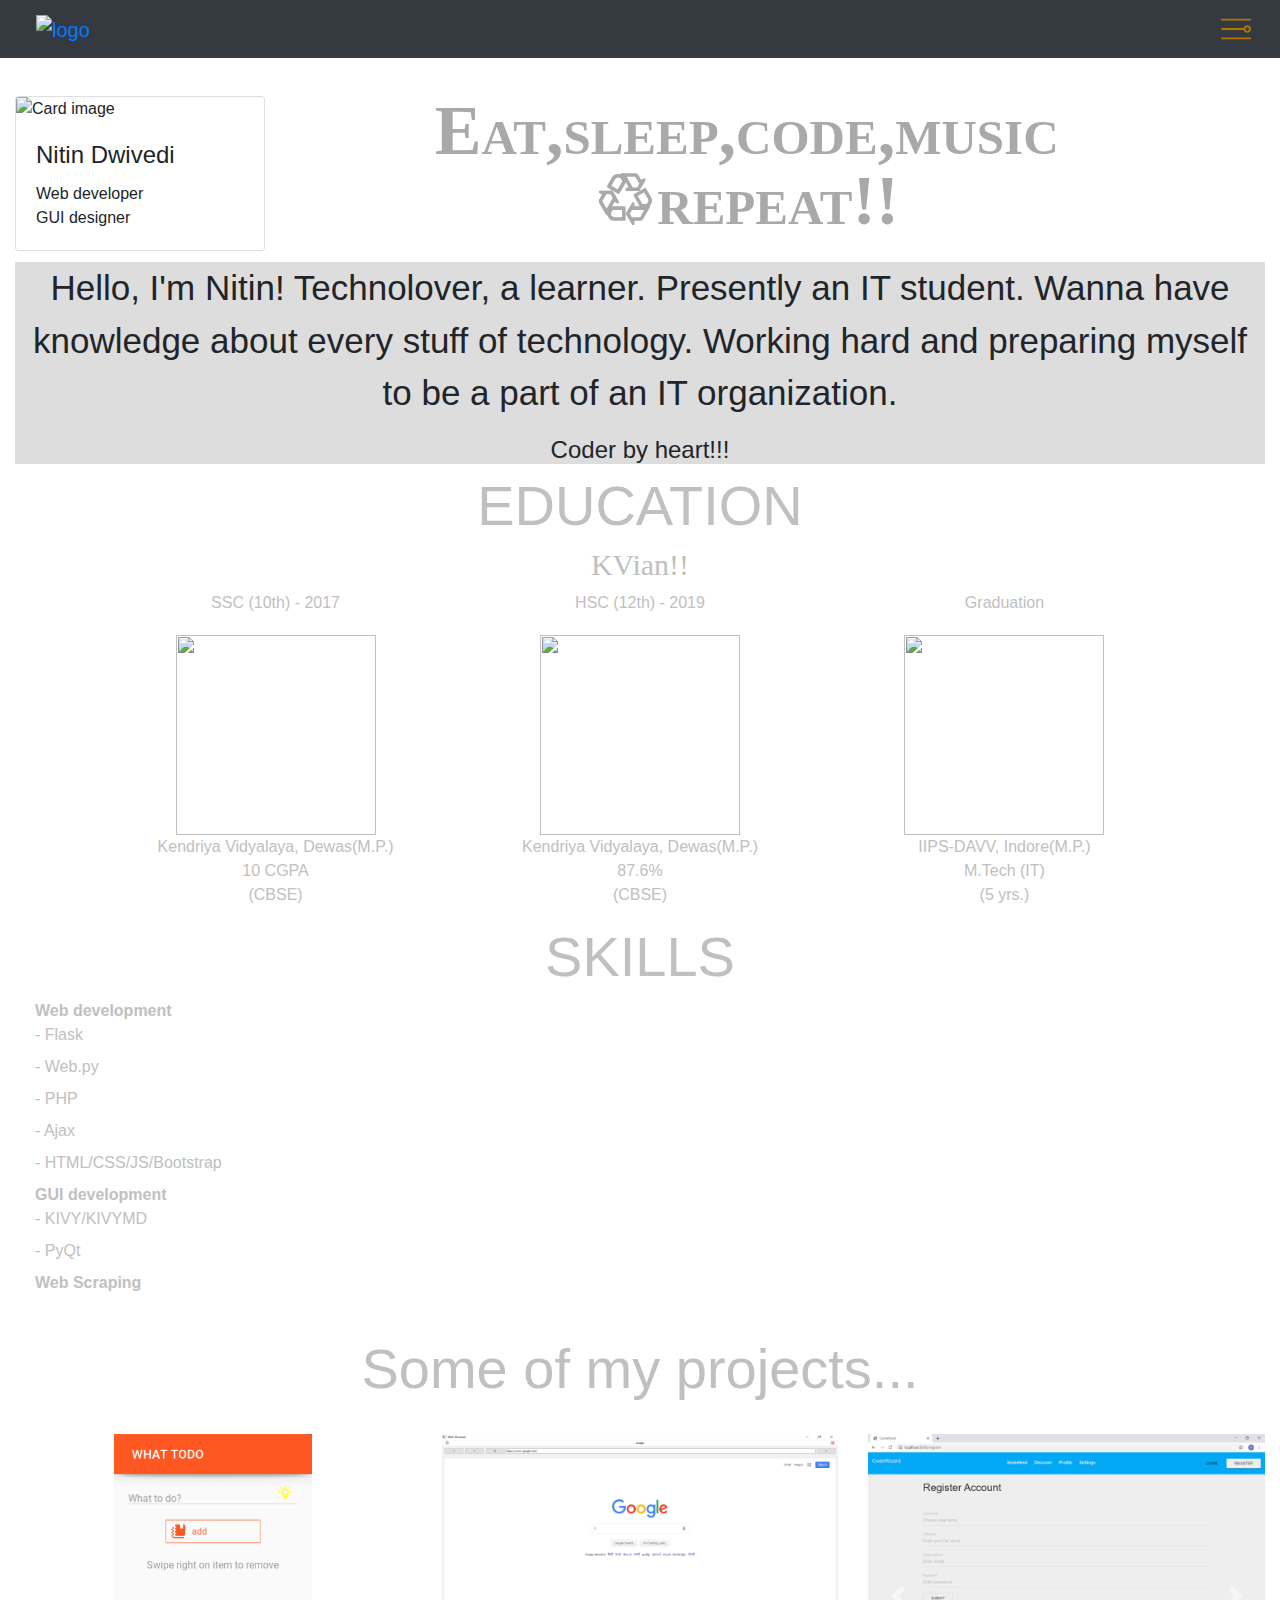
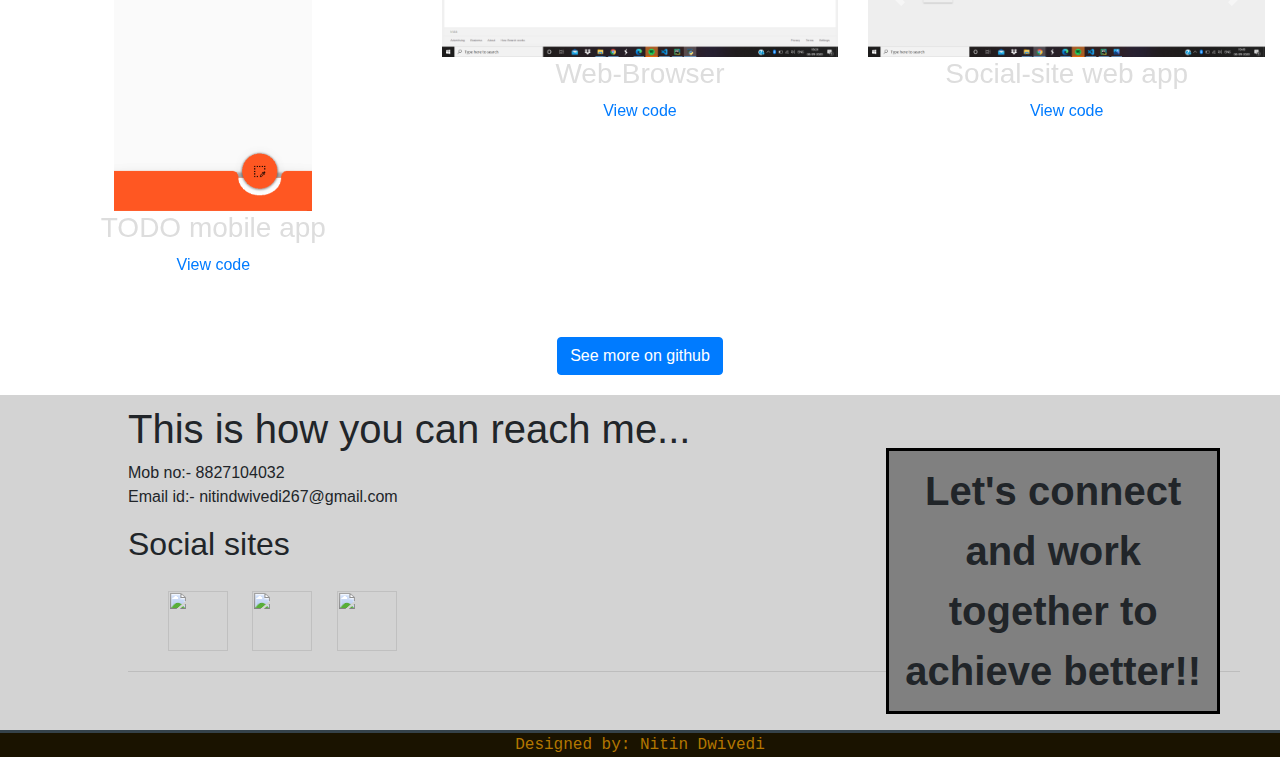
==== index.html @ 5f166754 "added projects" ====
<!DOCTYPE html>
<html lang="en" dir="ltr">
  <head>
    <meta charset="utf-8">
    <meta name="viewport" content="width=device-width,initial-scale=1">
    <meta name="description" content="affordable and professional web design">
    <meta name="keywords" content="web design,affordable web design,professional">
    <meta name="author" content="nitin dwivedi">
    <title>Nitin Dwivedi|Welcome</title>
    <link rel="stylesheet" href="./css/style.css">
    <link rel="stylesheet" href="./css/bootstrap.css">
    <link rel="stylesheet" href="./css/bootstrap-grid.css">
    <link rel="stylesheet" href="./css/bootstrap-grid.min.css">
    <link rel="stylesheet" href="./css/bootstrap.min.css">
    <link rel="stylesheet" href="./css/bootstrap-reboot.css">
    <link rel="stylesheet" href="./css/bootstrap-reboot.min.css">

    <link rel="stylesheet" href="https://maxcdn.bootstrapcdn.com/bootstrap/4.5.2/css/bootstrap.min.css">
    <script src="https://ajax.googleapis.com/ajax/libs/jquery/3.5.1/jquery.min.js"></script>
    <script src="https://cdnjs.cloudflare.com/ajax/libs/popper.js/1.16.0/umd/popper.min.js"></script>
    <script src="https://maxcdn.bootstrapcdn.com/bootstrap/4.5.2/js/bootstrap.min.js"></script>
  </head>
  <body data-spy="scroll">
    <nav class="navbar" role="navigation">
      <div class="navbar navbar-default bg-dark fixed-top">
        <div class="navbar-header">
          <a href="#" class="navbar-brand"><img src="./image/logo4.png" width="50%" alt="logo"></a>
        </div>
        <button class="navbar-toggler" type="button" data-toggle="collapse" data-target="#collapsenav">
          <span class="navbar-toggler-icon"></span>
        </button>
        <div class="collapse navbar-collapse" id="collapsenav">
          <ul class="navbar-nav">
            <li><a class="nav-item nav-link" href="#edu">EDUCATION & SKILLS</a></li>
            <li><a class="nav-item nav-link" href="#projects">PROJECTS</a></li>
            <li><a class="nav-item nav-link" href="#cont">CONTACT</a></li>
          </ul>
        </div>
      </div>
    </nav>

    <div class="container-fluid mx-auto" style="margin-bottom: 10px;">
      <div class="row">
        <div class="col-md-2">
          <div class="card" style="width:250px">
            <img class="card-img-top" src="./image/profile2.jpg" alt="Card image" style="width:100%">
            <div class="card-body">
              <h4 class="card-title">Nitin Dwivedi</h4>
              <p class="card-text">Web&nbsp;developer<br>GUI&nbsp;designer</p>
            </div>
          </div>
        </div>
        <div class="col-md-10">
            <p>Eat,sleep,code,music<br>&#9842;repeat!!</p>
        </div>
      </div>

      <div class="content" style="margin-top:10px;">
        <p>Hello, I'm Nitin! Technolover, a learner. Presently an IT student. Wanna have knowledge about every stuff of technology. Working hard and preparing myself to be a part of an IT organization.</p>
        <h4>Coder by heart!!!</h4>
      </div>
  


      <!--Education column-->


      <div class="edu-container" id="edu">
        <div class="education">
          <h1 class="headline display-4">EDUCATION</h1>
            <h3 class="school">KVian!!</h3><p class="tenth">SSC (10th) - 2017 <br> <img src="./image/kvs-logo2.png"> <br>Kendriya Vidyalaya, Dewas(M.P.) <br>10 CGPA <br>(CBSE)</p>
            <p class="tewlth">HSC (12th) - 2019 <br> <img src="./image/kvs-logo2.png"> <br>Kendriya Vidyalaya, Dewas(M.P.) <br>87.6% <br>(CBSE)</p>
            <p class="graduation">Graduation <br> <img src="./image/davv-logo2.png"> <br>IIPS-DAVV, Indore(M.P.)<br>M.Tech (IT) <br>(5 yrs.)</p>
        </div>
        <h1 class="headline display-4">SKILLS</h1>
          <div class="main">
            <dl>
              <dt>Web development</dt>
                <dd> - Flask</dd>
                <dd> - Web.py</dd>
                <dd> - PHP</dd>
                <dd> - Ajax</dd>
                <dd> - HTML/CSS/JS/Bootstrap</dd>
              <dt>GUI development</dt>
                <dd> - KIVY/KIVYMD</dd>
                <dd> - PyQt</dd>
              <dt>Web Scraping</dt>
            </dl>
          </div>
      </div>

          
    <!--projects-->

    
      <h1 class="headline display-4 edu-container" id="projects">Some of my projects...</h1><br>
      <div class="row">
        <div class="col-md-4 mx-auto">
          <div class="t300-px-wide mx-auto">
          <div id="carouselIndicators" class="carousel slide" data-ride="carousel">
            <ol class="carousel-indicators">
              <li data-target="#carouselIndicators" data-slide-to="0" class="active"></li>
              <li data-target="#carouselIndicators" data-slide-to="1"></li>
              <li data-target="#carouselIndicators" data-slide-to="2"></li>
            </ol>
            <div class="carousel-inner">
              <div class="carousel-item active">
                <img class="d-block w-50 mx-auto" src="./image/Screenshot (72).png" alt="First slide">
                <div class="caraousel-caption d-md-block">
                  <h3>TODO mobile app</h3>
                  <p><a href="https://github.com/NitinDwivedi1/ToDo_MobileApp">View code</a></p>
                </div>
              </div>
              <div class="carousel-item">
                <img class="d-block w-50 mx-auto" src="./image/Screenshot (73).png" alt="Second slide">
                <div class="caraousel-caption">
                  <h3>TODO mobile app</h3>
                  <p><a href="https://github.com/NitinDwivedi1/ToDo_MobileApp">View code</a></p>
                </div>
              </div>
              <div class="carousel-item">
                <img class="d-block w-50 mx-auto" src="./image/Screenshot (74).png" alt="Third slide">
                <div class="caraousel-caption">
                  <h3>TODO mobile app</h3>
                  <p><a href="https://github.com/NitinDwivedi1/ToDo_MobileApp">View code</a></p>
                </div>
              </div>
            </div>
            <a class="carousel-control-prev" href="#carouselIndicators" role="button" data-slide="prev">
              <span class="carousel-control-prev-icon" aria-hidden="true"></span>
              <span class="sr-only">Previous</span>
            </a>
            <a class="carousel-control-next" href="#carouselIndicators" role="button" data-slide="next">
              <span class="carousel-control-next-icon" aria-hidden="true"></span>
              <span class="sr-only">Next</span>
            </a>
          </div>
        </div>
        </div>

        <!--carousel2-->
        <div class="col-md-4 mx-auto">
          <div class="t300-px-wide mx-auto">
          <div id="carouselIndicators2" class="carousel slide" data-ride="carousel">
            <ol class="carousel-indicators">
              <li data-target="#carouselIndicators2" data-slide-to="0" class="active"></li>
              <li data-target="#carouselIndicators2" data-slide-to="1"></li>
              <li data-target="#carouselIndicators2" data-slide-to="2"></li>
            </ol>
            <div class="carousel-inner">
              <div class="carousel-item active">
                <img class="d-block w-100 mx-auto" src="./image/Screenshot (75).png" alt="First slide">
                <div class="caraousel-caption d-md-block">
                  <h3>Web-Browser</h3>
                  <p><a href="https://github.com/NitinDwivedi1/web-browser">View code</a></p>
                </div>
              </div>
              <div class="carousel-item">
                <img class="d-block w-100 mx-auto" src="./image/Screenshot (76).png" alt="Second slide">
                <div class="caraousel-caption">
                  <h3>Web-Browser</h3>
                  <p><a href="https://github.com/NitinDwivedi1/web-browser">View code</a></p>
                </div>
              </div>
              <div class="carousel-item">
                <img class="d-block w-100 mx-auto" src="./image/Screenshot (77).png" alt="Third slide">
                <div class="caraousel-caption">
                  <h3>Web-Browser</h3>
                  <p><a href="https://github.com/NitinDwivedi1/web-browser">View code</a></p>
                </div>
              </div>
            </div>
            <a class="carousel-control-prev" href="#carouselIndicators2" role="button" data-slide="prev">
              <span class="carousel-control-prev-icon" aria-hidden="true"></span>
              <span class="sr-only">Previous</span>
            </a>
            <a class="carousel-control-next" href="#carouselIndicators2" role="button" data-slide="next">
              <span class="carousel-control-next-icon" aria-hidden="true"></span>
              <span class="sr-only">Next</span>
            </a>
          </div>
        </div>
        </div>

        <!--carousel3-->
        <div class="col-md-4 mx-auto">
          <div class="t300-px-wide mx-auto">
          <div id="carouselIndicators3" class="carousel slide" data-ride="carousel">
            <ol class="carousel-indicators">
              <li data-target="#carouselIndicators3" data-slide-to="0" class="active"></li>
              <li data-target="#carouselIndicators3" data-slide-to="1"></li>
              <li data-target="#carouselIndicators3" data-slide-to="2"></li>
            </ol>
            <div class="carousel-inner">
              <div class="carousel-item active">
                <img class="d-block w-100 mx-auto" src="./image/Screenshot (80).png" alt="First slide">
                <div class="caraousel-caption d-md-block">
                  <h3>Social-site web app</h3>
                  <p><a href="https://github.com/NitinDwivedi1/social_site_project">View code</a></p>
                </div>
              </div>
              <div class="carousel-item">
                <img class="d-block w-100 mx-auto" src="./image/Screenshot (78).png" alt="Second slide">
                <div class="caraousel-caption">
                  <h3>Social-site web app</h3>
                  <p><a href="https://github.com/NitinDwivedi1/social_site_project">View code</a></p>
                </div>
              </div>
              <div class="carousel-item">
                <img class="d-block w-100 mx-auto" src="./image/Screenshot (79).png" alt="Third slide">
                <div class="caraousel-caption">
                  <h3>Social-site web app</h3>
                  <p><a href="https://github.com/NitinDwivedi1/social_site_project">View code</a></p>
                </div>
              </div>
            </div>
            <a class="carousel-control-prev" href="#carouselIndicators3" role="button" data-slide="prev">
              <span class="carousel-control-prev-icon" aria-hidden="true"></span>
              <span class="sr-only">Previous</span>
            </a>
            <a class="carousel-control-next" href="#carouselIndicators3" role="button" data-slide="next">
              <span class="carousel-control-next-icon" aria-hidden="true"></span>
              <span class="sr-only">Next</span>
            </a>
          </div>
        </div>
        </div>


      </div>
      <div class="gitprojbutton">
        <br><a class="btn btn-primary" role="button" href="https://github.com/NitinDwivedi1?tab=repositories">See more on github</a>
      </div>
    </div>


    <!--contact-->


    <div class="contact" id="cont">
      <h1>This is how you can reach me...</h1>
      <p>Mob no:- 8827104032 <br> Email id:- nitindwivedi267@gmail.com</p>
      <h2>Social sites</h2>
      <ul id="social_icons">
        <li><a href="https://www.linkedin.com/in/nitin-dwivedi-834972192/"><img src="./image/linkedin (1).svg"></a></li>
        <li><a href="https://github.com/NitinDwivedi1"><img src="./image/github.png"></a></li>
        <li><a href="https://www.instagram.com/nitin_one_and_only/?hl=en"><img src="./image/insta.svg"></a></li>
      </ul>
      <hr>
      <aside class="side_line">
        <p>Let's connect and work together to achieve better!!</p>
      </aside>
    </div>


    <footer class="mt-auto">
     <p>Designed by: Nitin Dwivedi</p>
    </footer>
  </body>
</html>
---- css/style.css ----
html{
  scroll-behavior: smooth;
}

body{
  font: 15px/1.5 arial,helvetica,sans-serif;
  padding: 0;
  padding-top: 60px;
  margin: 0;
  background-color:#f4f4f4;
  overflow-x: hidden;
}
/*header*/

.navbar .navbar-nav > li > a{
  color: #b37700;
  text-decoration: none;
  font-size: 20px;
}
.navbar .navbar-nav > li > a.active{
  font-weight: bold;
}
.navbar-brand{
  margin-left: 20px;
}
.navbar .navbar-toggler-icon {
  background-image: url("../image/toggle-icon.svg");
  }
 .container-fluid > .row > .col-md-10 > p{
  color: #a9a9a9;
  font-size: 70px;
  font-family:cursive;
  font-variant: small-caps;
  font-weight: bold;
  text-align: center;
  line-height:1;
}
/*middle content*/
.container-fluid{
  padding-top: 20px;
  background:url("../image/bg-pic11.jpg")no-repeat ;
  background-position: center;
  background-size: cover;
  height: 100%;
  padding-bottom: 10px;
  
}
.container-fluid > .gitprojbutton{
  text-align: center;
}
.edu-container{
  color: #c0c0c0;
}
/*main content*/
.content{
  font-size: 35px;
  text-align: center;
  margin-top: -20px;
  margin-bottom: 0px;
  padding: 0 20 0 20;
  background-color: #ddd;

  background-position: center;
  background-size: cover;
}
  /*footer*/
footer{
  background-color:#1a1300;
  font: 20px;
  font-family: monospace;
  border-top: #35424a 3px solid;
  text-align: center;
}
footer > p{
  color: #b37700;
}
/*2nd page*/
.education{
  text-align: center;
}
.school h3 {
  text-align: center;
}
.headline {
  font-size: 50px;
  font-weight: bold;
  text-align: center;
}
.school{
  font-family: cursive;
  font-size: 30px;
  font-weight: 200;

}

.education p  {
  display: inline-block;
  list-style-type: none;
  text-align: center;
}
.education p  img{
  width: 200px;
  height: 200px;
  margin-right: 80px;
  margin-left: 80px;
  margin-top: 20px;
}
.main{
  margin-left: 20px;
  margin-bottom: 40px;
}
/*3rd page*/
.contact{
  background-color: #d3d3d3;
  padding-left: 10%;
  padding-right: 40px;
  margin:auto;
  overflow:hidden;
}
.contact{
  padding-top: 10px;
}
#social_icons{
  text-align: left;
  margin-bottom: 20px;
  margin-left:auto;
}
#social_icons li{
  display: inline-block;
  list-style-type: none;
}
#social_icons li a{
  border-bottom: none;
}
#social_icons li img{
  width:60px;
  height: 60px;
  margin-right: 20px;
  margin-top: 20px;
}
hr{
  height: 8px;
}
aside.side_line p {
  font-size: 40px;
  font-weight: bold;
  float: right;
  text-align:center;
  width: 30%;
  margin-top: -240px;
  margin-right: 20px;
  padding-top: 10px;
  padding-bottom: 10px;
  background-color: #808080;
  border: 3px solid black;
}
.caraousel-caption{
  text-align: center;
  color: #ddd;
  padding-bottom: 20px;
}

@media(max-width:780px) {
  .navbar-brand{
    margin-left: 7px;
  }  

  .navbar .navbar-nav > li > a{
      overflow-x: hidden;
      position: relative;
      font-size: inherit;

    }
  .container-fluid > .row > .col-md-10 > p{
    font-size: 40px;
  }
  .content{
    font-size: 20px;
  }
  .contact{
    padding-top: 10px;
  }
  aside.side_line p{
    float: none;
    width: auto;
    height: auto;
    margin-top: auto;
    margin-left: 40px;
  }
}
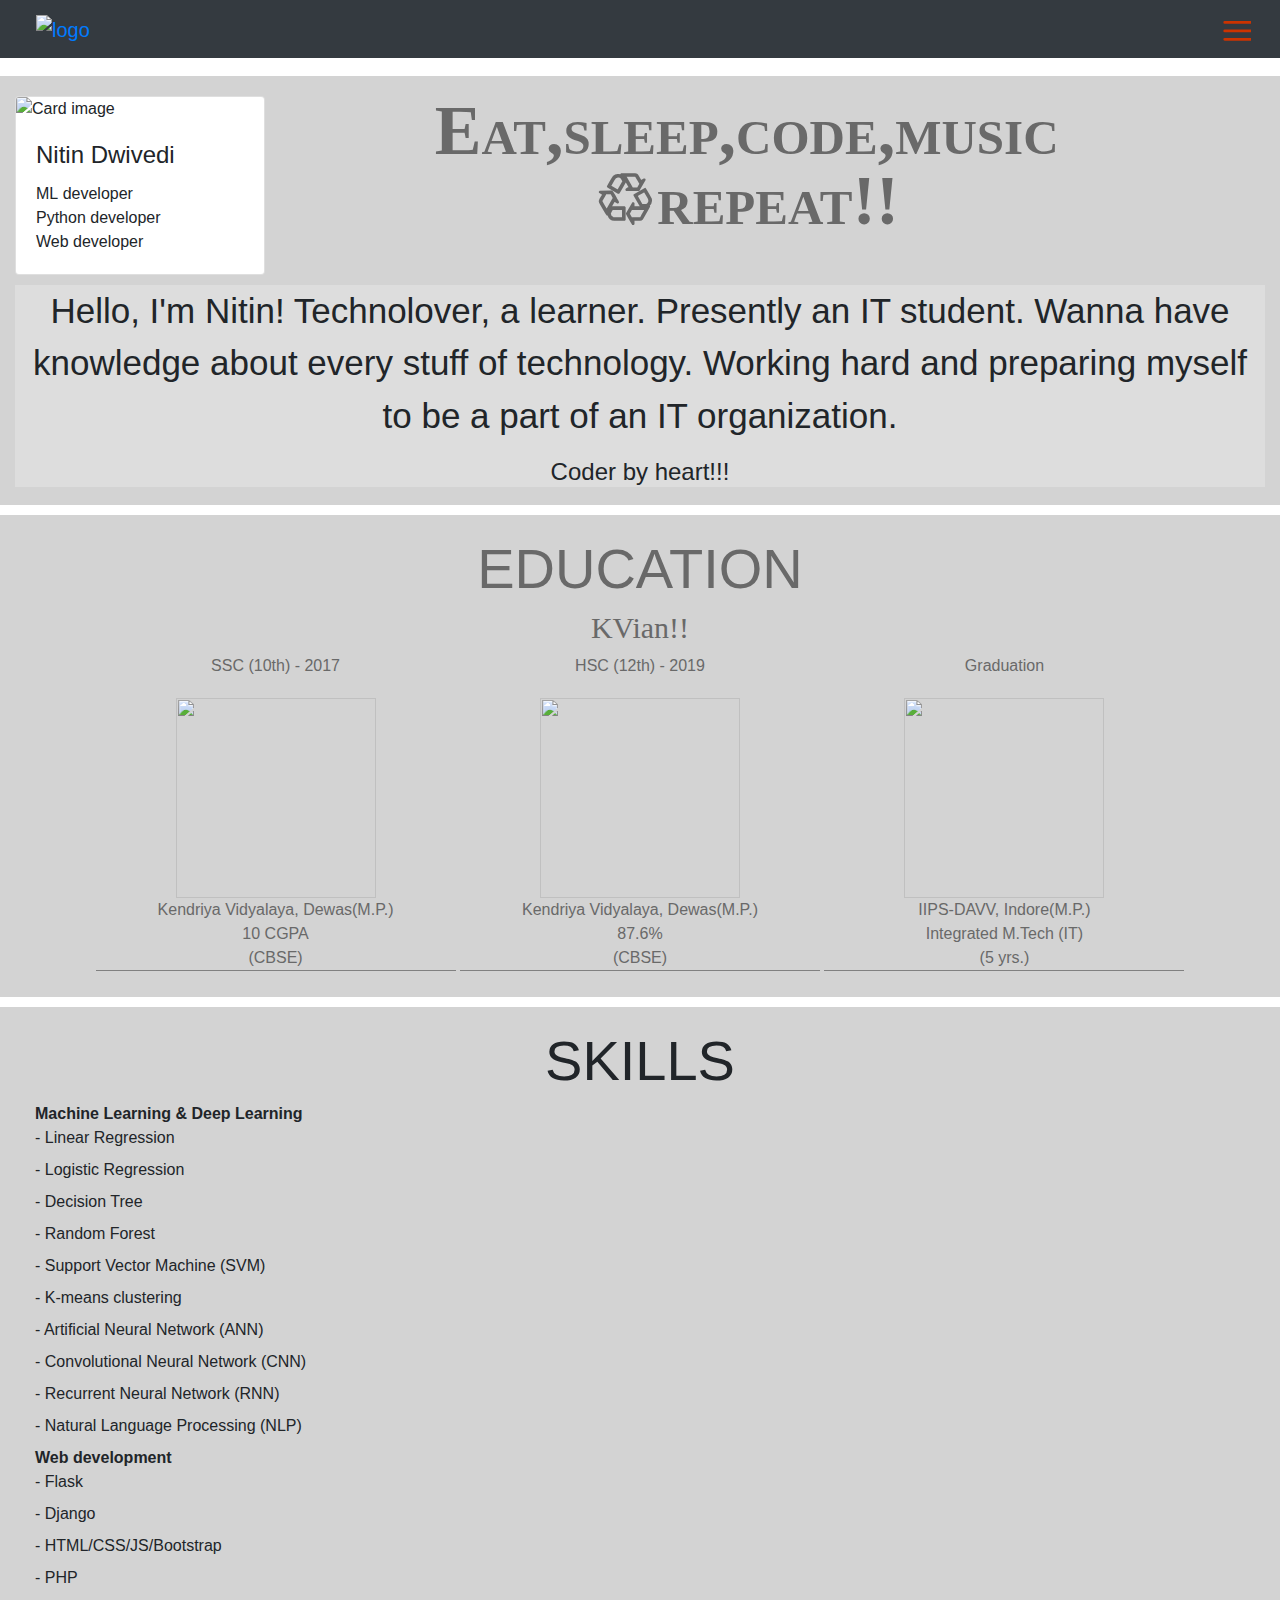
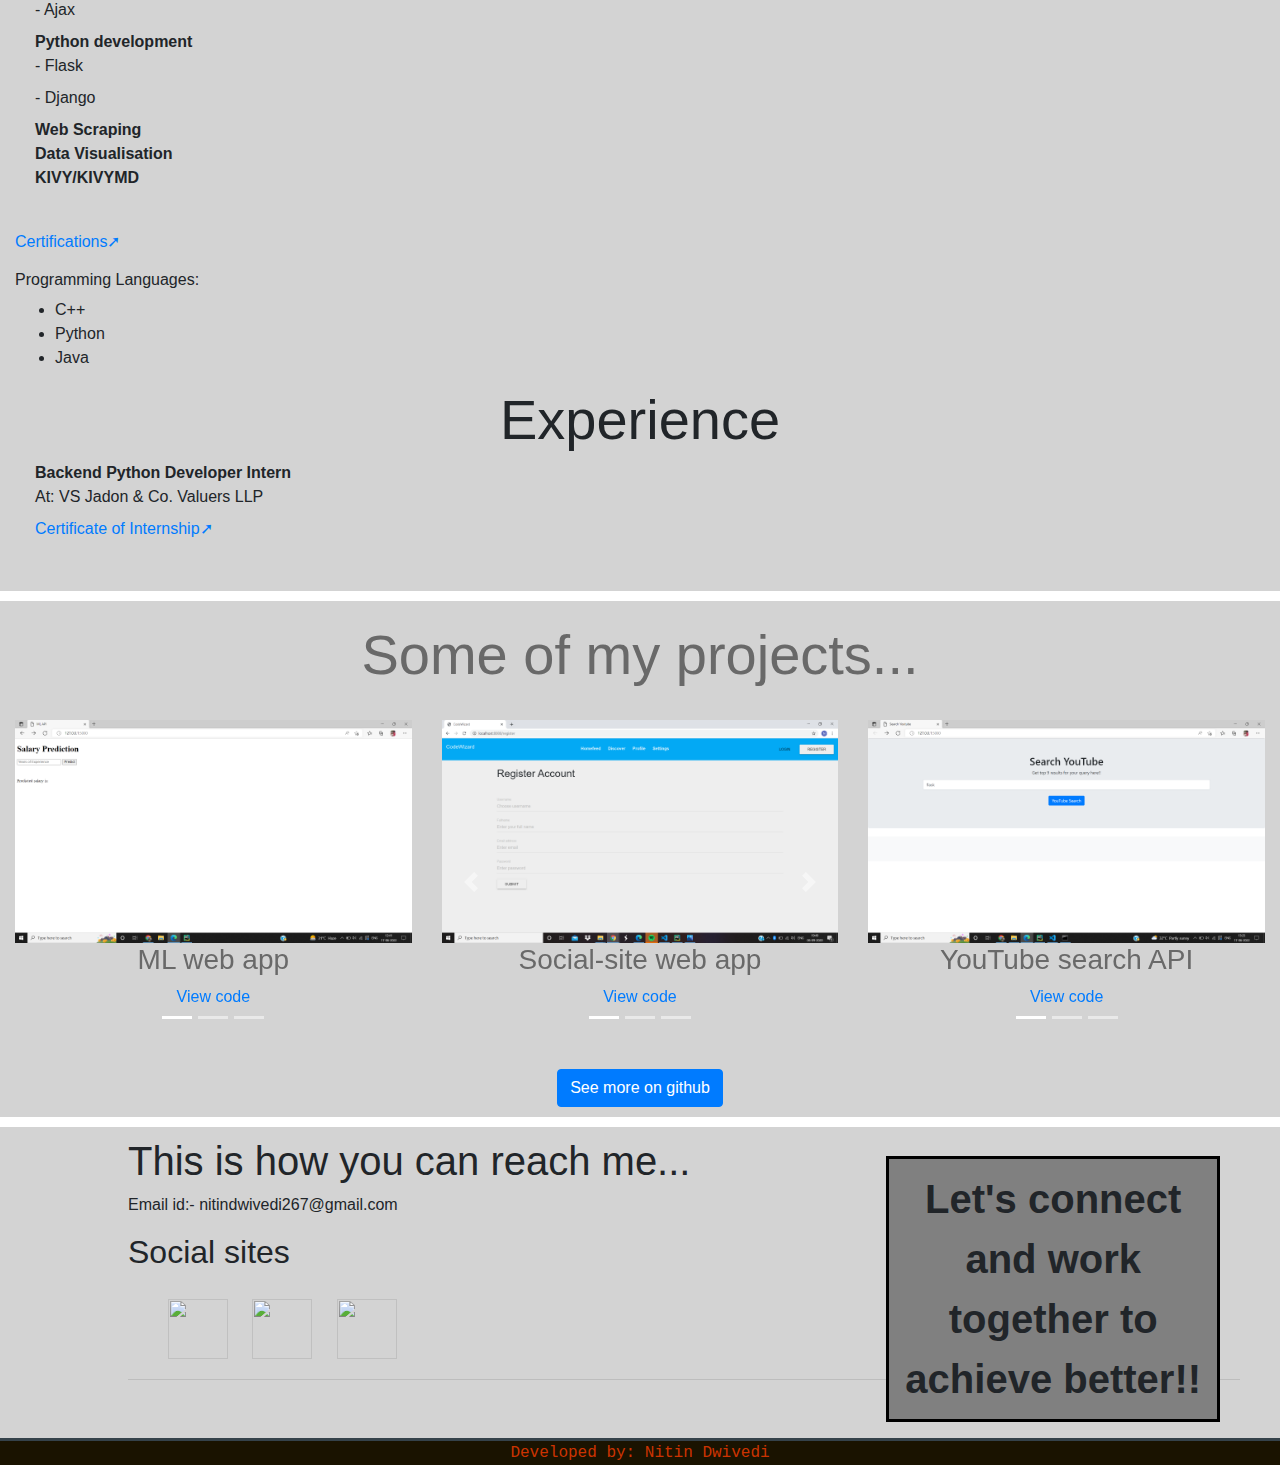
==== commit a39050d4: "updated skills" ====
--- a/index.html
+++ b/index.html
@@ -7,6 +7,7 @@
     <meta name="keywords" content="web design,affordable web design,professional">
     <meta name="author" content="nitin dwivedi">
     <title>Nitin Dwivedi|Welcome</title>
+    <link rel="icon" type="image/x-icon" href="./image/logo6.png">
     <link rel="stylesheet" href="./css/style.css">
     <link rel="stylesheet" href="./css/bootstrap.css">
     <link rel="stylesheet" href="./css/bootstrap-grid.css">
@@ -24,14 +25,15 @@
     <nav class="navbar" role="navigation">
       <div class="navbar navbar-default bg-dark fixed-top">
         <div class="navbar-header">
-          <a href="#" class="navbar-brand"><img src="./image/logo4.png" width="50%" alt="logo"></a>
+          <a href="#" class="navbar-brand"><img src="./image/logo6.png" width="25%" alt="logo"></a>
         </div>
         <button class="navbar-toggler" type="button" data-toggle="collapse" data-target="#collapsenav">
           <span class="navbar-toggler-icon"></span>
         </button>
         <div class="collapse navbar-collapse" id="collapsenav">
           <ul class="navbar-nav">
-            <li><a class="nav-item nav-link" href="#edu">EDUCATION & SKILLS</a></li>
+            <li><a class="nav-item nav-link" href="#edu">EDUCATION</a></li>
+            <li><a class="nav-item nav-link" href="#edu">SKILLS & EXPERIENCE</a></li>
             <li><a class="nav-item nav-link" href="#projects">PROJECTS</a></li>
             <li><a class="nav-item nav-link" href="#cont">CONTACT</a></li>
           </ul>
@@ -39,14 +41,14 @@
       </div>
     </nav>
 
-    <div class="container-fluid mx-auto" style="margin-bottom: 10px;">
+    <div class="container-fluid mx-auto">
       <div class="row">
         <div class="col-md-2">
           <div class="card" style="width:250px">
             <img class="card-img-top" src="./image/profile2.jpg" alt="Card image" style="width:100%">
             <div class="card-body">
               <h4 class="card-title">Nitin Dwivedi</h4>
-              <p class="card-text">Web&nbsp;developer<br>GUI&nbsp;designer</p>
+              <p class="card-text">ML&nbsp;developer<br>Python&nbsp;developer<br>Web&nbsp;developer</p>
             </div>
           </div>
         </div>
@@ -59,42 +61,78 @@
         <p>Hello, I'm Nitin! Technolover, a learner. Presently an IT student. Wanna have knowledge about every stuff of technology. Working hard and preparing myself to be a part of an IT organization.</p>
         <h4>Coder by heart!!!</h4>
       </div>
+    </div>  
   
 
 
       <!--Education column-->
 
-
+    <div class="container-fluid mx-auto">
       <div class="edu-container" id="edu">
         <div class="education">
           <h1 class="headline display-4">EDUCATION</h1>
             <h3 class="school">KVian!!</h3><p class="tenth">SSC (10th) - 2017 <br> <img src="./image/kvs-logo2.png"> <br>Kendriya Vidyalaya, Dewas(M.P.) <br>10 CGPA <br>(CBSE)</p>
             <p class="tewlth">HSC (12th) - 2019 <br> <img src="./image/kvs-logo2.png"> <br>Kendriya Vidyalaya, Dewas(M.P.) <br>87.6% <br>(CBSE)</p>
-            <p class="graduation">Graduation <br> <img src="./image/davv-logo2.png"> <br>IIPS-DAVV, Indore(M.P.)<br>M.Tech (IT) <br>(5 yrs.)</p>
-        </div>
+            <p class="graduation">Graduation <br> <img src="./image/davv-logo2.png"> <br>IIPS-DAVV, Indore(M.P.)<br>Integrated M.Tech (IT) <br>(5 yrs.)</p>
+        </div>
+      </div>
+    </div>
+        <!--Skills-->
+    <div class="container-fluid mx-auto">
         <h1 class="headline display-4">SKILLS</h1>
+        <div class="main">
+          <dl>
+            <dt>Machine Learning & Deep Learning</dt>
+              <dd> - Linear Regression</dd>
+              <dd> - Logistic Regression</dd>
+              <dd> - Decision Tree</dd>
+              <dd> - Random Forest</dd>
+              <dd> - Support Vector Machine (SVM)</dd>
+              <dd> - K-means clustering</dd>
+              <dd> - Artificial Neural Network (ANN)</dd>
+              <dd> - Convolutional Neural Network (CNN)</dd>
+              <dd> - Recurrent Neural Network (RNN)</dd>
+              <dd> - Natural Language Processing (NLP)</dd>
+            
+            <dt>Web development</dt>
+              <dd> - Flask</dd>
+              <dd> - Django</dd>
+              <dd> - HTML/CSS/JS/Bootstrap</dd>
+              <dd> - PHP</dd>
+              <dd> - Ajax</dd>
+
+            <dt>Python development</dt>
+              <dd> - Flask</dd>
+              <dd> - Django</dd>
+
+            <dt>Web Scraping</dt>
+            <dt>Data Visualisation</dt>
+            <dt>KIVY/KIVYMD</dt>
+          </dl>
+        </div>
+        <p><a href="https://www.linkedin.com/in/nitin-dwivedi-834972192/">Certifications&#10138;</a></p>
+        <h6>Programming Languages:</h3>
+          <ul>
+            <li>C++</li>
+            <li>Python</li>
+            <li>Java</li>
+          </ul>
+        <h1 class="headline display-4">Experience</h3>
           <div class="main">
             <dl>
-              <dt>Web development</dt>
-                <dd> - Flask</dd>
-                <dd> - Web.py</dd>
-                <dd> - PHP</dd>
-                <dd> - Ajax</dd>
-                <dd> - HTML/CSS/JS/Bootstrap</dd>
-              <dt>GUI development</dt>
-                <dd> - KIVY/KIVYMD</dd>
-                <dd> - PyQt</dd>
-              <dt>Web Scraping</dt>
+              <dt>Backend Python Developer Intern</dt>
+                <dd>At: VS Jadon & Co. Valuers LLP</dd>
+                <dd><a href="https://drive.google.com/file/d/1haqvXZ_JQ9lBWQ38CaQsUyol5fACTwnJ/view?usp=sharing">Certificate of Internship&#10138;</a></dd>
             </dl>
           </div>
-      </div>
-
+    </div>  
           
     <!--projects-->
 
-    
+    <div class="container-fluid mx-auto">
       <h1 class="headline display-4 edu-container" id="projects">Some of my projects...</h1><br>
       <div class="row">
+        <!--corousel1-->
         <div class="col-md-4 mx-auto">
           <div class="t300-px-wide mx-auto">
           <div id="carouselIndicators" class="carousel slide" data-ride="carousel">
@@ -105,24 +143,24 @@
             </ol>
             <div class="carousel-inner">
               <div class="carousel-item active">
-                <img class="d-block w-50 mx-auto" src="./image/Screenshot (72).png" alt="First slide">
+                <img class="d-block w-100 mx-auto" src="./image/Screenshot (264).png" alt="First slide">
                 <div class="caraousel-caption d-md-block">
-                  <h3>TODO mobile app</h3>
-                  <p><a href="https://github.com/NitinDwivedi1/ToDo_MobileApp">View code</a></p>
-                </div>
-              </div>
-              <div class="carousel-item">
-                <img class="d-block w-50 mx-auto" src="./image/Screenshot (73).png" alt="Second slide">
-                <div class="caraousel-caption">
-                  <h3>TODO mobile app</h3>
-                  <p><a href="https://github.com/NitinDwivedi1/ToDo_MobileApp">View code</a></p>
-                </div>
-              </div>
-              <div class="carousel-item">
-                <img class="d-block w-50 mx-auto" src="./image/Screenshot (74).png" alt="Third slide">
-                <div class="caraousel-caption">
-                  <h3>TODO mobile app</h3>
-                  <p><a href="https://github.com/NitinDwivedi1/ToDo_MobileApp">View code</a></p>
+                  <h3>ML web app</h3>
+                  <p><a href="https://github.com/NitinDwivedi1/ML_web_app">View code</a></p>
+                </div>
+              </div>
+              <div class="carousel-item">
+                <img class="d-block w-100 mx-auto" src="./image/Screenshot (267).png" alt="Second slide">
+                <div class="caraousel-caption">
+                  <h3>ML web app</h3>
+                  <p><a href="https://github.com/NitinDwivedi1/ML_web_app">View code</a></p>
+                </div>
+              </div>
+              <div class="carousel-item">
+                <img class="d-block w-100 mx-auto" src="./image/Screenshot (268).png" alt="Third slide">
+                <div class="caraousel-caption">
+                  <h3>ML web app</h3>
+                  <p><a href="https://github.com/NitinDwivedi1/ML_web_app">View code</a></p>
                 </div>
               </div>
             </div>
@@ -138,51 +176,9 @@
         </div>
         </div>
 
+
+
         <!--carousel2-->
-        <div class="col-md-4 mx-auto">
-          <div class="t300-px-wide mx-auto">
-          <div id="carouselIndicators2" class="carousel slide" data-ride="carousel">
-            <ol class="carousel-indicators">
-              <li data-target="#carouselIndicators2" data-slide-to="0" class="active"></li>
-              <li data-target="#carouselIndicators2" data-slide-to="1"></li>
-              <li data-target="#carouselIndicators2" data-slide-to="2"></li>
-            </ol>
-            <div class="carousel-inner">
-              <div class="carousel-item active">
-                <img class="d-block w-100 mx-auto" src="./image/Screenshot (75).png" alt="First slide">
-                <div class="caraousel-caption d-md-block">
-                  <h3>Web-Browser</h3>
-                  <p><a href="https://github.com/NitinDwivedi1/web-browser">View code</a></p>
-                </div>
-              </div>
-              <div class="carousel-item">
-                <img class="d-block w-100 mx-auto" src="./image/Screenshot (76).png" alt="Second slide">
-                <div class="caraousel-caption">
-                  <h3>Web-Browser</h3>
-                  <p><a href="https://github.com/NitinDwivedi1/web-browser">View code</a></p>
-                </div>
-              </div>
-              <div class="carousel-item">
-                <img class="d-block w-100 mx-auto" src="./image/Screenshot (77).png" alt="Third slide">
-                <div class="caraousel-caption">
-                  <h3>Web-Browser</h3>
-                  <p><a href="https://github.com/NitinDwivedi1/web-browser">View code</a></p>
-                </div>
-              </div>
-            </div>
-            <a class="carousel-control-prev" href="#carouselIndicators2" role="button" data-slide="prev">
-              <span class="carousel-control-prev-icon" aria-hidden="true"></span>
-              <span class="sr-only">Previous</span>
-            </a>
-            <a class="carousel-control-next" href="#carouselIndicators2" role="button" data-slide="next">
-              <span class="carousel-control-next-icon" aria-hidden="true"></span>
-              <span class="sr-only">Next</span>
-            </a>
-          </div>
-        </div>
-        </div>
-
-        <!--carousel3-->
         <div class="col-md-4 mx-auto">
           <div class="t300-px-wide mx-auto">
           <div id="carouselIndicators3" class="carousel slide" data-ride="carousel">
@@ -225,7 +221,50 @@
           </div>
         </div>
         </div>
-
+      
+        <!--carousel3-->
+        <div class="col-md-4 mx-auto">
+          <div class="t300-px-wide mx-auto">
+          <div id="carouselIndicators2" class="carousel slide" data-ride="carousel">
+            <ol class="carousel-indicators">
+              <li data-target="#carouselIndicators2" data-slide-to="0" class="active"></li>
+              <li data-target="#carouselIndicators2" data-slide-to="1"></li>
+              <li data-target="#carouselIndicators2" data-slide-to="2"></li>
+            </ol>
+            <div class="carousel-inner">
+              <div class="carousel-item active">
+                <img class="d-block w-100 mx-auto" src="./image/Screenshot (270).png" alt="First slide">
+                <div class="caraousel-caption d-md-block">
+                  <h3>YouTube search API</h3>
+                  <p><a href="https://github.com/NitinDwivedi1/youtube_search">View code</a></p>
+                </div>
+              </div>
+              <div class="carousel-item">
+                <img class="d-block w-100 mx-auto" src="./image/Screenshot (271).png" alt="Second slide">
+                <div class="caraousel-caption">
+                  <h3>YouTube search API</h3>
+                  <p><a href="https://github.com/NitinDwivedi1/youtube_search">View code</a></p>
+                </div>
+              </div>
+              <div class="carousel-item">
+                <img class="d-block w-100 mx-auto" src="./image/Screenshot (272).png" alt="Third slide">
+                <div class="caraousel-caption">
+                  <h3>YouTube search API</h3>
+                  <p><a href="https://github.com/NitinDwivedi1/youtube_search">View code</a></p>
+                </div>
+              </div>
+            </div>
+            <a class="carousel-control-prev" href="#carouselIndicators2" role="button" data-slide="prev">
+              <span class="carousel-control-prev-icon" aria-hidden="true"></span>
+              <span class="sr-only">Previous</span>
+            </a>
+            <a class="carousel-control-next" href="#carouselIndicators2" role="button" data-slide="next">
+              <span class="carousel-control-next-icon" aria-hidden="true"></span>
+              <span class="sr-only">Next</span>
+            </a>
+          </div>
+        </div>
+        </div>
 
       </div>
       <div class="gitprojbutton">
@@ -239,7 +278,7 @@
 
     <div class="contact" id="cont">
       <h1>This is how you can reach me...</h1>
-      <p>Mob no:- 8827104032 <br> Email id:- nitindwivedi267@gmail.com</p>
+      <p> Email id:- nitindwivedi267@gmail.com</p>
       <h2>Social sites</h2>
       <ul id="social_icons">
         <li><a href="https://www.linkedin.com/in/nitin-dwivedi-834972192/"><img src="./image/linkedin (1).svg"></a></li>
@@ -254,7 +293,7 @@
 
 
     <footer class="mt-auto">
-     <p>Designed by: Nitin Dwivedi</p>
+     <p>Developed by: Nitin Dwivedi</p>
     </footer>
   </body>
 </html>
--- a/css/style.css
+++ b/css/style.css
@@ -7,13 +7,13 @@
   padding: 0;
   padding-top: 60px;
   margin: 0;
-  background-color:#f4f4f4;
+  background-color:white;
   overflow-x: hidden;
 }
 /*header*/
 
 .navbar .navbar-nav > li > a{
-  color: #b37700;
+  color: #cc3300;
   text-decoration: none;
   font-size: 20px;
 }
@@ -24,10 +24,10 @@
   margin-left: 20px;
 }
 .navbar .navbar-toggler-icon {
-  background-image: url("../image/toggle-icon.svg");
+  background-image: url("data:image/svg+xml;charset=utf8,%3Csvg viewBox='0 0 32 32' xmlns='http://www.w3.org/2000/svg'%3E%3Cpath stroke='rgb(204, 51, 0)' stroke-width='3' stroke-linecap='round' d='M4 9h34M4 18h34M4 27h34'/%3E%3C/svg%3E");
   }
- .container-fluid > .row > .col-md-10 > p{
-  color: #a9a9a9;
+ .container-fluid > .row > .col-md-10 > p{  /*eat, sleep,code & repeat*/
+  color: #696969;
   font-size: 70px;
   font-family:cursive;
   font-variant: small-caps;
@@ -35,22 +35,52 @@
   text-align: center;
   line-height:1;
 }
+
 /*middle content*/
 .container-fluid{
   padding-top: 20px;
-  background:url("../image/bg-pic11.jpg")no-repeat ;
-  background-position: center;
-  background-size: cover;
+  background-color: #d3d3d3;
   height: 100%;
   padding-bottom: 10px;
-  
+  margin-bottom: 10px;
 }
 .container-fluid > .gitprojbutton{
   text-align: center;
 }
 .edu-container{
-  color: #c0c0c0;
+  color: #696969;
 }
+.education p  {
+  display: inline-block;
+  list-style-type: none;
+  text-align: center;
+  border-bottom: 1px solid grey;
+}
+.education p  img{
+  width: 200px;
+  height: 200px;
+  margin-right: 80px;
+  margin-left: 80px;
+  margin-top: 20px;
+}
+.education{
+  text-align: center;
+}
+.school h3 {
+  text-align: center;
+}
+.headline {
+  font-size: 50px;
+  font-weight: bold;
+  text-align: center;
+}
+.school{
+  font-family: cursive;
+  font-size: 30px;
+  font-weight: 200;
+
+}
+
 /*main content*/
 .content{
   font-size: 35px;
@@ -72,39 +102,11 @@
   text-align: center;
 }
 footer > p{
-  color: #b37700;
+  color: #cc3300;
 }
 /*2nd page*/
-.education{
-  text-align: center;
-}
-.school h3 {
-  text-align: center;
-}
-.headline {
-  font-size: 50px;
-  font-weight: bold;
-  text-align: center;
-}
-.school{
-  font-family: cursive;
-  font-size: 30px;
-  font-weight: 200;
 
-}
 
-.education p  {
-  display: inline-block;
-  list-style-type: none;
-  text-align: center;
-}
-.education p  img{
-  width: 200px;
-  height: 200px;
-  margin-right: 80px;
-  margin-left: 80px;
-  margin-top: 20px;
-}
 .main{
   margin-left: 20px;
   margin-bottom: 40px;
@@ -156,7 +158,7 @@
 }
 .caraousel-caption{
   text-align: center;
-  color: #ddd;
+  color: #696969;
   padding-bottom: 20px;
 }
 
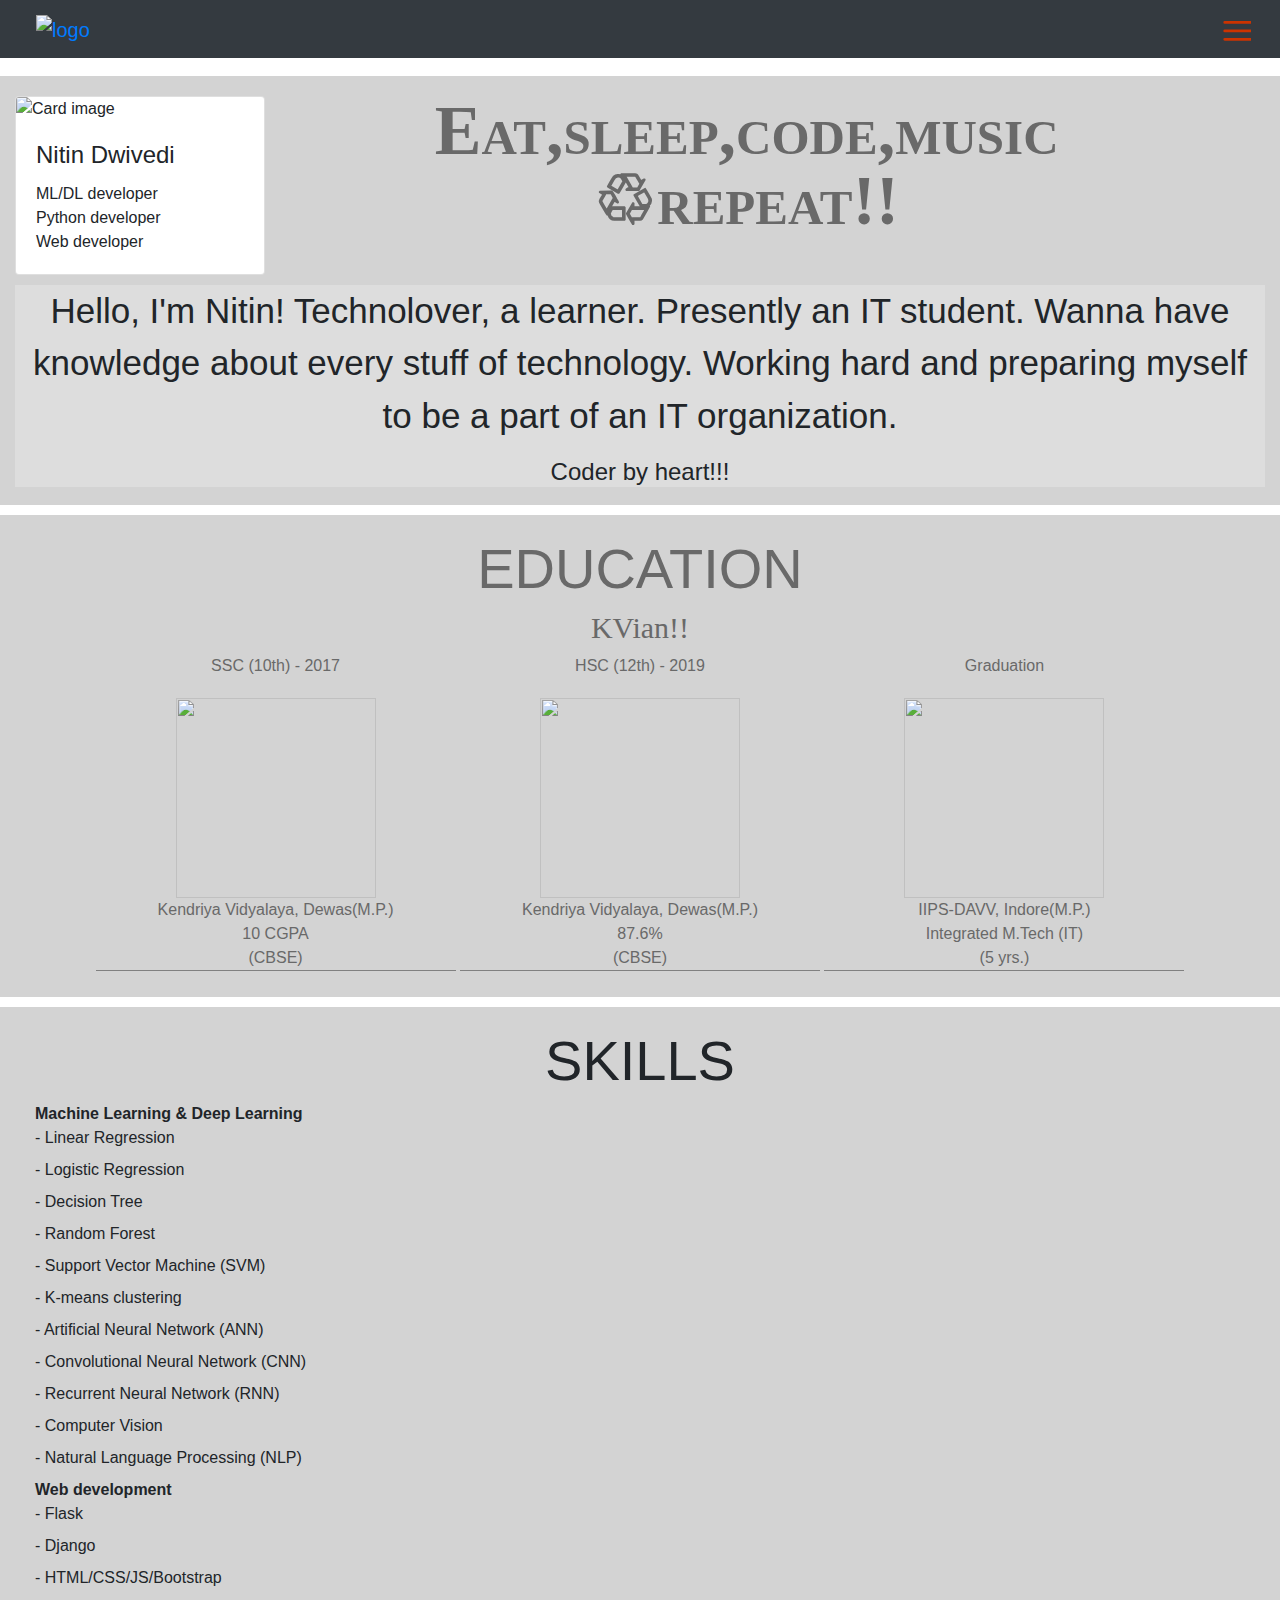
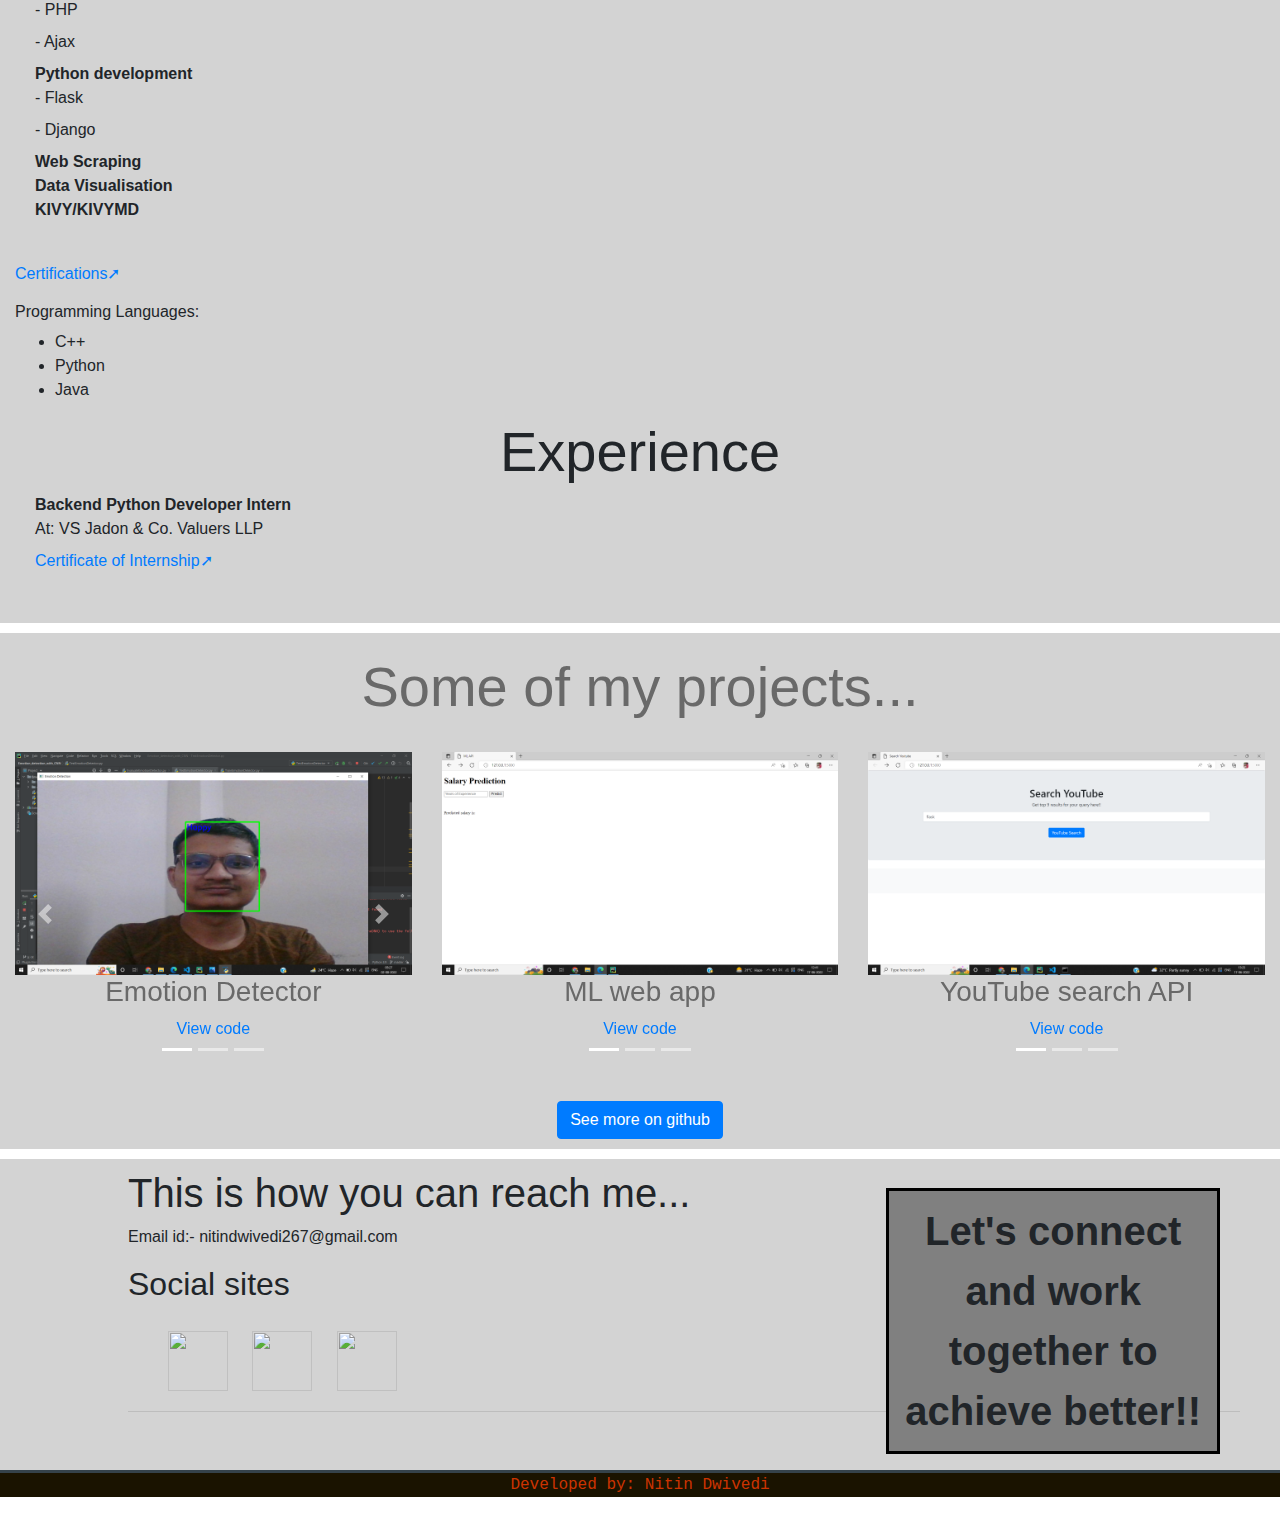
==== commit ada69ca8: "updated" ====
--- a/index.html
+++ b/index.html
@@ -48,7 +48,7 @@
             <img class="card-img-top" src="./image/profile2.jpg" alt="Card image" style="width:100%">
             <div class="card-body">
               <h4 class="card-title">Nitin Dwivedi</h4>
-              <p class="card-text">ML&nbsp;developer<br>Python&nbsp;developer<br>Web&nbsp;developer</p>
+              <p class="card-text">ML/DL&nbsp;developer<br>Python&nbsp;developer<br>Web&nbsp;developer</p>
             </div>
           </div>
         </div>
@@ -92,6 +92,7 @@
               <dd> - Artificial Neural Network (ANN)</dd>
               <dd> - Convolutional Neural Network (CNN)</dd>
               <dd> - Recurrent Neural Network (RNN)</dd>
+              <dd> - Computer Vision </dd>
               <dd> - Natural Language Processing (NLP)</dd>
             
             <dt>Web development</dt>
@@ -132,7 +133,52 @@
     <div class="container-fluid mx-auto">
       <h1 class="headline display-4 edu-container" id="projects">Some of my projects...</h1><br>
       <div class="row">
-        <!--corousel1-->
+
+        <!--carousel1-->
+        <div class="col-md-4 mx-auto">
+          <div class="t300-px-wide mx-auto">
+          <div id="carouselIndicators3" class="carousel slide" data-ride="carousel">
+            <ol class="carousel-indicators">
+              <li data-target="#carouselIndicators3" data-slide-to="0" class="active"></li>
+              <li data-target="#carouselIndicators3" data-slide-to="1"></li>
+              <li data-target="#carouselIndicators3" data-slide-to="2"></li>
+            </ol>
+            <div class="carousel-inner">
+              <div class="carousel-item active">
+                <img class="d-block w-100 mx-auto" src="./image/Screenshot (280).png" alt="First slide">
+                <div class="caraousel-caption d-md-block">
+                  <h3>Emotion Detector</h3>
+                  <p><a href="https://github.com/NitinDwivedi1/emotion_detection_with_CNN">View code</a></p>
+                </div>
+              </div>
+              <div class="carousel-item">
+                <img class="d-block w-100 mx-auto" src="./image/Screenshot (278).png" alt="Second slide">
+                <div class="caraousel-caption">
+                  <h3>Emotion Detector</h3>
+                  <p><a href="https://github.com/NitinDwivedi1/emotion_detection_with_CNN">View code</a></p>
+                </div>
+              </div>
+              <div class="carousel-item">
+                <img class="d-block w-100 mx-auto" src="./image/Screenshot (281).png" alt="Third slide">
+                <div class="caraousel-caption">
+                  <h3>Emotion Detector</h3>
+                  <p><a href="https://github.com/NitinDwivedi1/emotion_detection_with_CNN">View code</a></p>
+                </div>
+              </div>
+            </div>
+            <a class="carousel-control-prev" href="#carouselIndicators3" role="button" data-slide="prev">
+              <span class="carousel-control-prev-icon" aria-hidden="true"></span>
+              <span class="sr-only">Previous</span>
+            </a>
+            <a class="carousel-control-next" href="#carouselIndicators3" role="button" data-slide="next">
+              <span class="carousel-control-next-icon" aria-hidden="true"></span>
+              <span class="sr-only">Next</span>
+            </a>
+          </div>
+        </div>
+        </div>
+        
+        <!--corousel2-->
         <div class="col-md-4 mx-auto">
           <div class="t300-px-wide mx-auto">
           <div id="carouselIndicators" class="carousel slide" data-ride="carousel">
@@ -177,51 +223,6 @@
         </div>
 
 
-
-        <!--carousel2-->
-        <div class="col-md-4 mx-auto">
-          <div class="t300-px-wide mx-auto">
-          <div id="carouselIndicators3" class="carousel slide" data-ride="carousel">
-            <ol class="carousel-indicators">
-              <li data-target="#carouselIndicators3" data-slide-to="0" class="active"></li>
-              <li data-target="#carouselIndicators3" data-slide-to="1"></li>
-              <li data-target="#carouselIndicators3" data-slide-to="2"></li>
-            </ol>
-            <div class="carousel-inner">
-              <div class="carousel-item active">
-                <img class="d-block w-100 mx-auto" src="./image/Screenshot (80).png" alt="First slide">
-                <div class="caraousel-caption d-md-block">
-                  <h3>Social-site web app</h3>
-                  <p><a href="https://github.com/NitinDwivedi1/social_site_project">View code</a></p>
-                </div>
-              </div>
-              <div class="carousel-item">
-                <img class="d-block w-100 mx-auto" src="./image/Screenshot (78).png" alt="Second slide">
-                <div class="caraousel-caption">
-                  <h3>Social-site web app</h3>
-                  <p><a href="https://github.com/NitinDwivedi1/social_site_project">View code</a></p>
-                </div>
-              </div>
-              <div class="carousel-item">
-                <img class="d-block w-100 mx-auto" src="./image/Screenshot (79).png" alt="Third slide">
-                <div class="caraousel-caption">
-                  <h3>Social-site web app</h3>
-                  <p><a href="https://github.com/NitinDwivedi1/social_site_project">View code</a></p>
-                </div>
-              </div>
-            </div>
-            <a class="carousel-control-prev" href="#carouselIndicators3" role="button" data-slide="prev">
-              <span class="carousel-control-prev-icon" aria-hidden="true"></span>
-              <span class="sr-only">Previous</span>
-            </a>
-            <a class="carousel-control-next" href="#carouselIndicators3" role="button" data-slide="next">
-              <span class="carousel-control-next-icon" aria-hidden="true"></span>
-              <span class="sr-only">Next</span>
-            </a>
-          </div>
-        </div>
-        </div>
-      
         <!--carousel3-->
         <div class="col-md-4 mx-auto">
           <div class="t300-px-wide mx-auto">
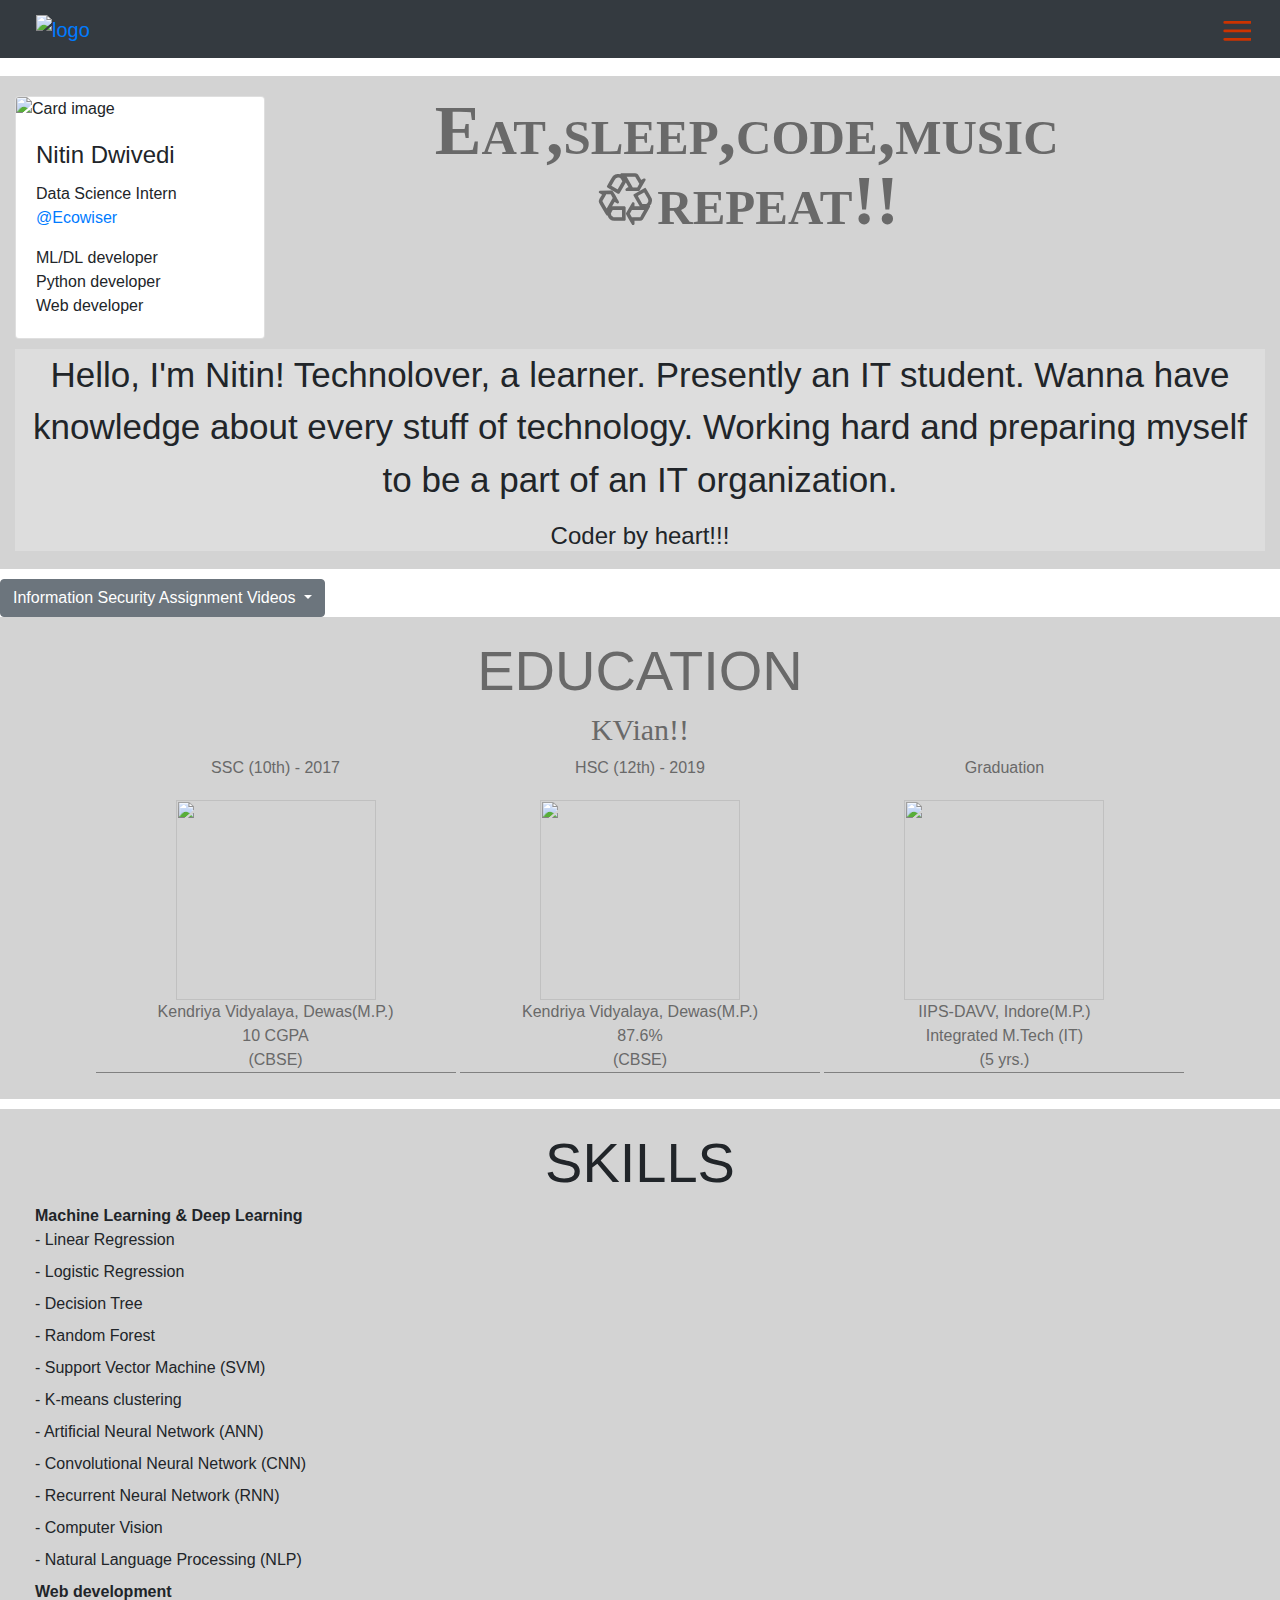
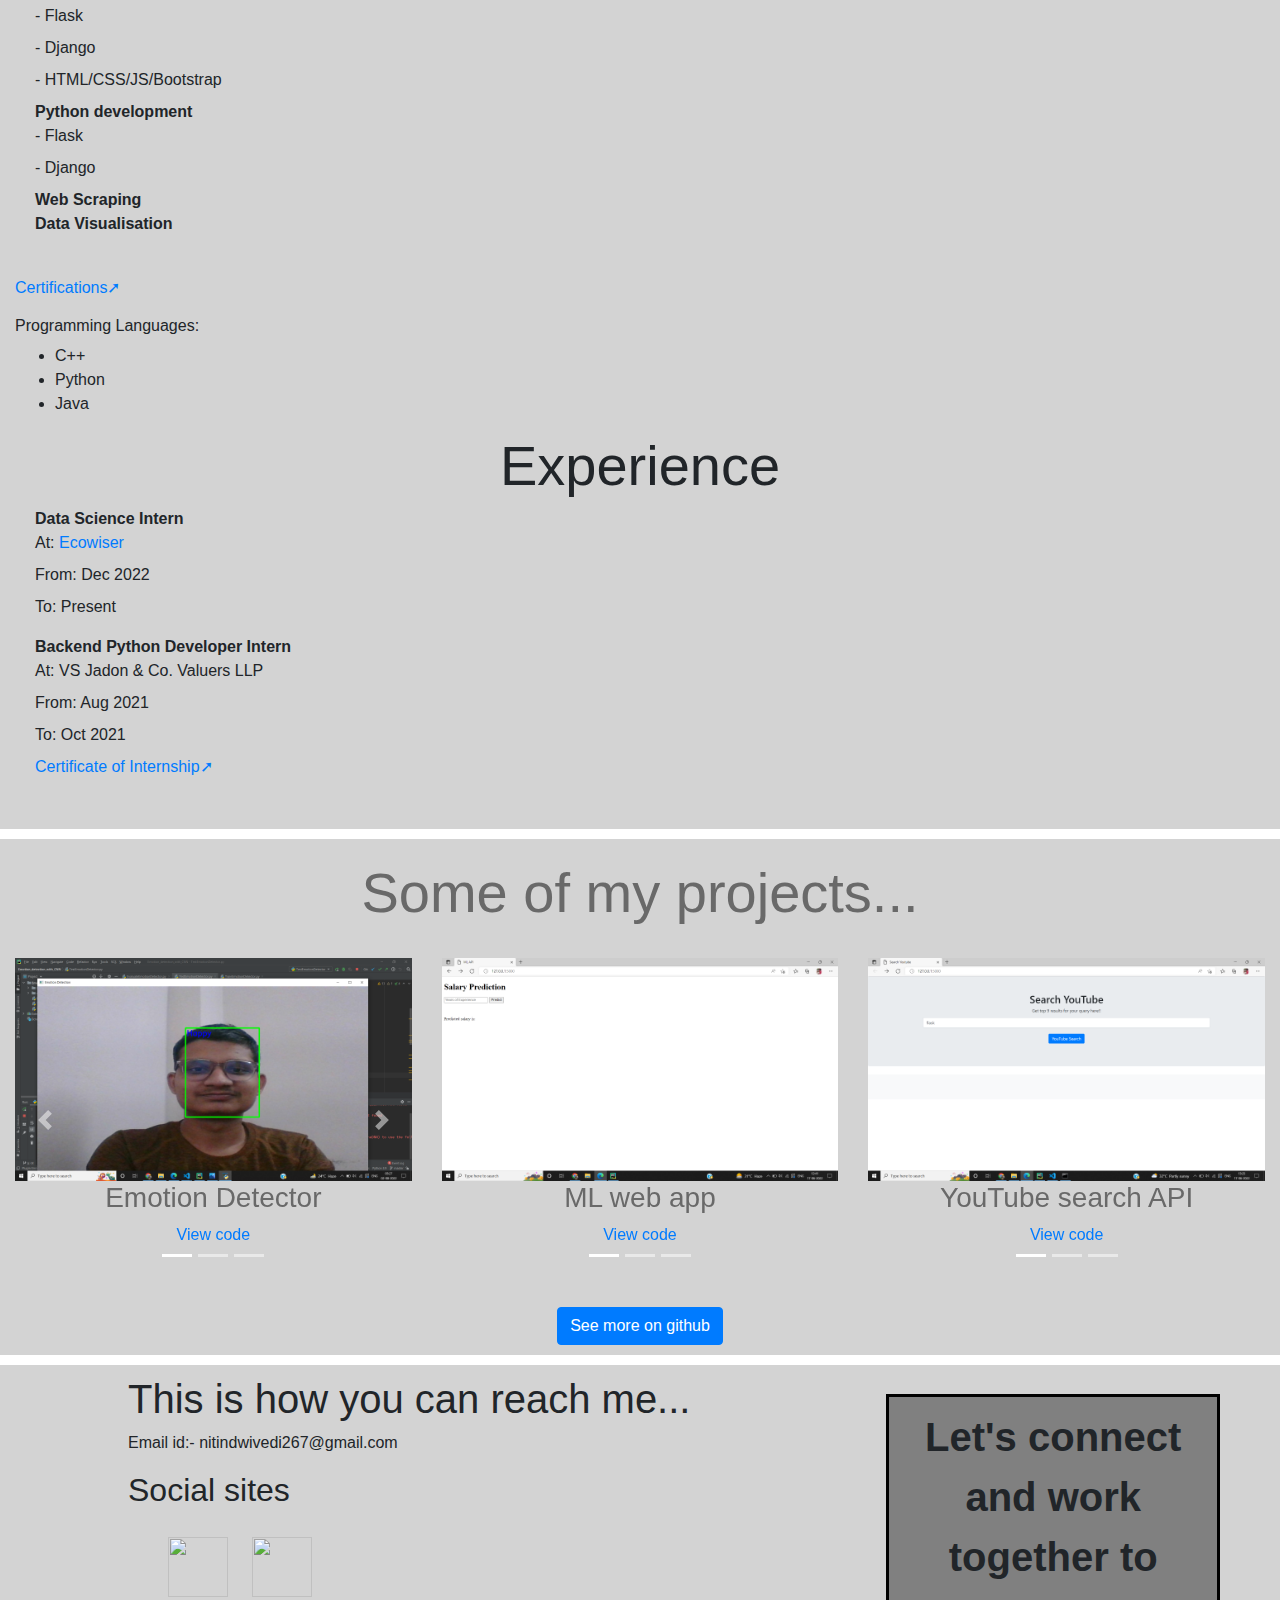
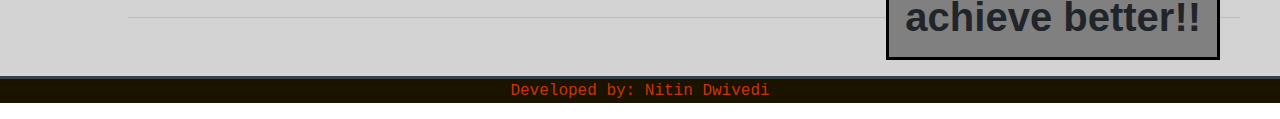
==== commit deb520ad: "updated" ====
--- a/index.html
+++ b/index.html
@@ -48,6 +48,7 @@
             <img class="card-img-top" src="./image/profile2.jpg" alt="Card image" style="width:100%">
             <div class="card-body">
               <h4 class="card-title">Nitin Dwivedi</h4>
+              <p class="card-text">Data Science Intern <a href="https://wiser.eco/">@Ecowiser</a></p>
               <p class="card-text">ML/DL&nbsp;developer<br>Python&nbsp;developer<br>Web&nbsp;developer</p>
             </div>
           </div>
@@ -63,6 +64,16 @@
       </div>
     </div>  
   
+    <div class="dropdown">
+      <button class="btn btn-secondary dropdown-toggle" type="button" id="dropdownMenuButton" data-toggle="dropdown" aria-haspopup="true" aria-expanded="false">
+        Information Security Assignment Videos
+      </button>
+      <div class="dropdown-menu" aria-labelledby="dropdownMenuButton">
+        <a class="dropdown-item" href="https://youtu.be/fSpneoDA8rw">Test 1</a>
+        <a class="dropdown-item" href="https://youtu.be/AkZQEjx8zbY">Test 2</a>
+        <a class="dropdown-item" href="https://youtu.be/6oV5E16rXuw">Test 3</a>
+      </div>
+    </div>
 
 
       <!--Education column-->
@@ -99,8 +110,7 @@
               <dd> - Flask</dd>
               <dd> - Django</dd>
               <dd> - HTML/CSS/JS/Bootstrap</dd>
-              <dd> - PHP</dd>
-              <dd> - Ajax</dd>
+              
 
             <dt>Python development</dt>
               <dd> - Flask</dd>
@@ -108,7 +118,7 @@
 
             <dt>Web Scraping</dt>
             <dt>Data Visualisation</dt>
-            <dt>KIVY/KIVYMD</dt>
+            
           </dl>
         </div>
         <p><a href="https://www.linkedin.com/in/nitin-dwivedi-834972192/">Certifications&#10138;</a></p>
@@ -118,13 +128,24 @@
             <li>Python</li>
             <li>Java</li>
           </ul>
+          
+        <!-- Experience   -->
         <h1 class="headline display-4">Experience</h3>
           <div class="main">
             <dl>
+              <dt>Data Science Intern</dt>
+                <dd>At: <a href="https://www.linkedin.com/company/beecowise/">Ecowiser</a></dd>
+                <dd>From: Dec 2022</dd>
+                <dd>To: Present</dd>
+            </dl>
+            <dl>
               <dt>Backend Python Developer Intern</dt>
                 <dd>At: VS Jadon & Co. Valuers LLP</dd>
+                <dd>From: Aug 2021</dd>
+                <dd>To: Oct 2021</dd>
                 <dd><a href="https://drive.google.com/file/d/1haqvXZ_JQ9lBWQ38CaQsUyol5fACTwnJ/view?usp=sharing">Certificate of Internship&#10138;</a></dd>
             </dl>
+
           </div>
     </div>  
           
@@ -284,7 +305,6 @@
       <ul id="social_icons">
         <li><a href="https://www.linkedin.com/in/nitin-dwivedi-834972192/"><img src="./image/linkedin (1).svg"></a></li>
         <li><a href="https://github.com/NitinDwivedi1"><img src="./image/github.png"></a></li>
-        <li><a href="https://www.instagram.com/nitin_one_and_only/?hl=en"><img src="./image/insta.svg"></a></li>
       </ul>
       <hr>
       <aside class="side_line">
